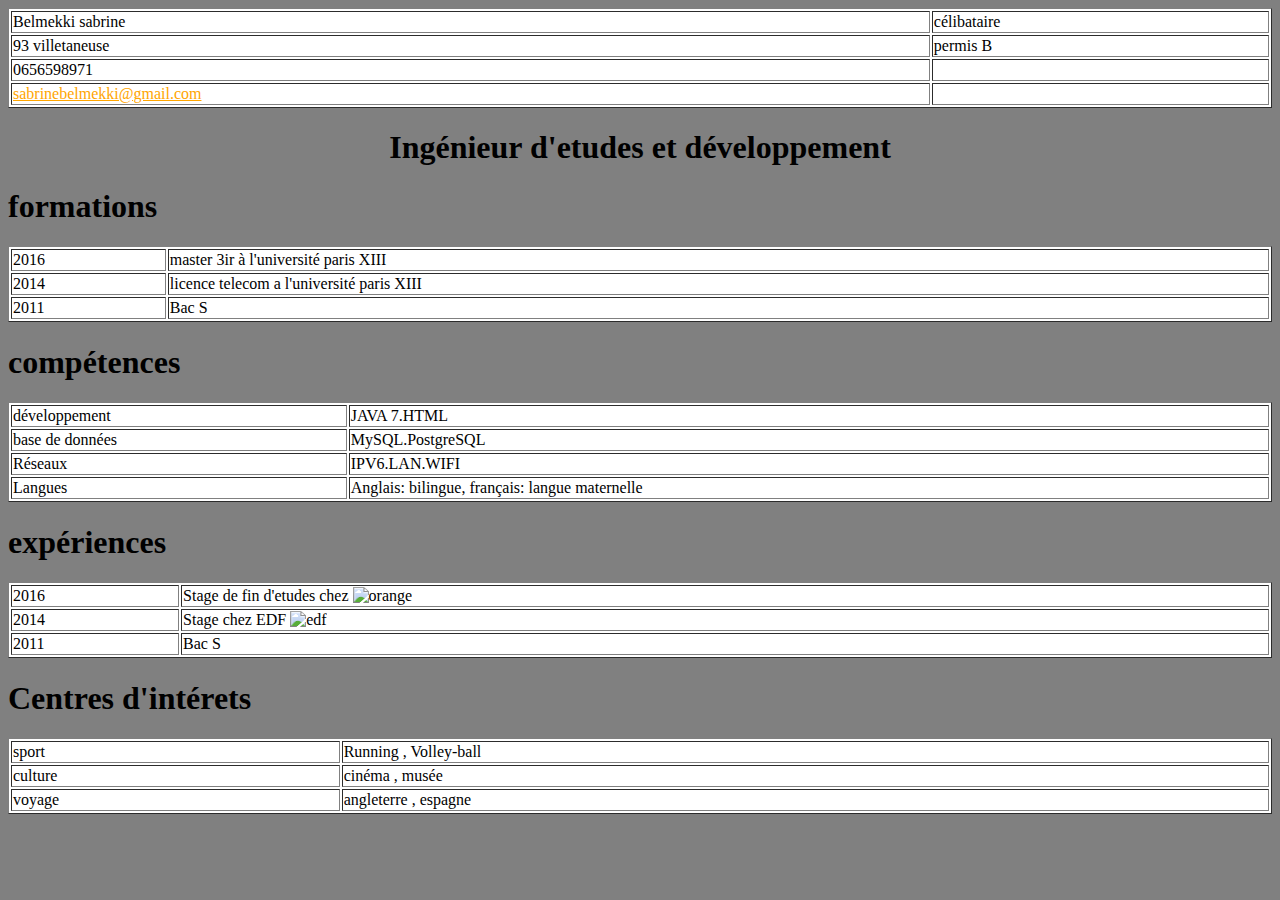
==== tp1/cv.html @ 640f950e "Add files via upload" ====
<!doctype html>
<html>
    <head>
        <meta charset="utf-8">
		<link rel="stylesheet" href="cv.css" />

		<title> TP1: CV </title>
	</head>	
	<body>
	<table width="100%" border="1">
	<tr>
	<td> Belmekki sabrine </td>
	<td> célibataire </td>
	</tr>
	<tr>
	<td>93 villetaneuse</td>
	<td>permis B</td>
	</tr>
	<tr>
	<td> 0656598971</td>
	<td></td>
	</tr>
	<tr>
	<td><a href="mailto:sabrine.belmekki@gmail.com">sabrinebelmekki@gmail.com</a></td>
	<td></td>
	</tr>	
	</table>
	
	<center><H1>Ingénieur d'etudes et développement</H1></center>
	<H1>formations</H1>
	<table width="100%" border="1">
	<tr>
	<td> 2016 </td>
	<td> master 3ir à l'université paris XIII </td>
	</tr>
	<tr>
	<td>2014</td>
	<td>licence telecom a l'université paris XIII</td>
	</tr>
	<tr>
	<td> 2011</td>
	<td>Bac S</td>
	</tr>
	</table>
	
	<H1>compétences</H1>
	<table width="100%" border="1">
	<tr>
	<td> développement</td>
	<td> JAVA 7.HTML </td>
	</tr>
	<tr>
	<td> base de données </td>
	<td> MySQL.PostgreSQL</td>
	</tr>
	<tr>
	<td> Réseaux </td>
	<td> IPV6.LAN.WIFI</td>
	</tr>
	<tr>
	<td> Langues </td>
	<td> Anglais: bilingue, français: langue maternelle</td>
	</tr>
	</table>
	
	<H1>expériences</H1>
	<table width="100%" border="1">
	<tr>
	<td> 2016</td>
	<td> Stage de fin d'etudes chez <img width ="5%" src="C:\wamp64\www\tp1\orange.jpg" alt="orange"  /></td>
	</tr>
	<tr>
	<td>2014 </td>
	<td> Stage chez EDF <img width ="5%" src="C:\wamp64\www\tp1\edf.png" alt="edf"  /></td>
	</tr>
	<tr>
	<td> 2011</td>
	<td> Bac S</td>
	</tr>
	</table>
	<H1>Centres d'intérets </H1>
	<table width="100%" border="1">
	<tr>
	<td> sport</td>
	<td>Running , Volley-ball</td>
	</tr>
	<tr>
	<td> culture</td>
	<td>cinéma , musée</td>
	</tr>
	<tr>
	<td>voyage</td>
	<td>angleterre , espagne</td>
	</tr>
	</body>
		
</html>
---- tp1/cv.css ----
body {
    background-color: #808080;
}
table {
	background-color:#FFFFFF;
}
a:link{
     color:#FFA500;
}
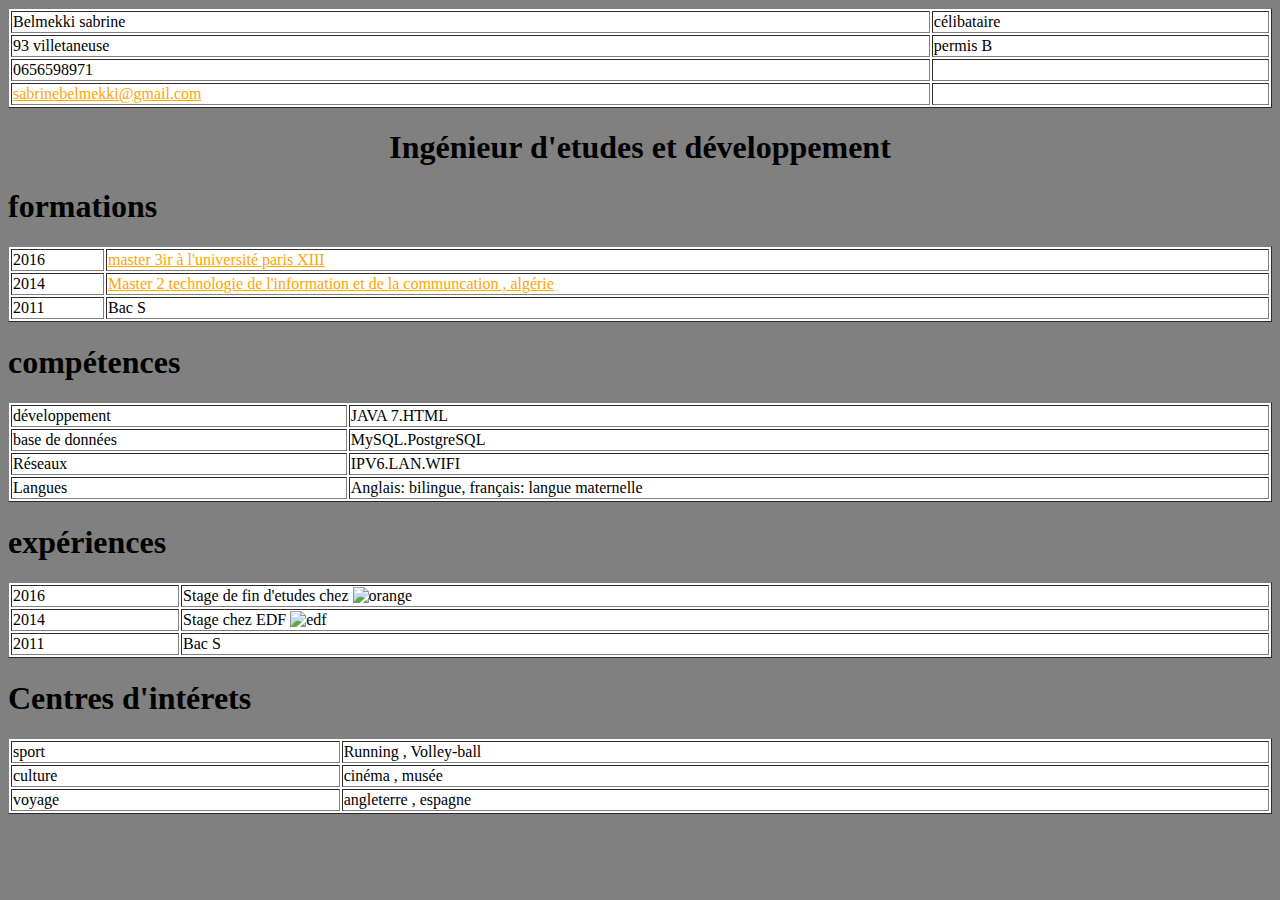
==== commit 11aa929c: "Update cv.html" ====
--- a/tp1/cv.html
+++ b/tp1/cv.html
@@ -31,11 +31,11 @@
 	<table width="100%" border="1">
 	<tr>
 	<td> 2016 </td>
-	<td> master 3ir à l'université paris XIII </td>
+	<td><a href="galilée.com"> master 3ir à l'université paris XIII </a></td>
 	</tr>
 	<tr>
 	<td>2014</td>
-	<td>licence telecom a l'université paris XIII</td>
+	<td><a href="usto-univ.com"> Master 2 technologie de l'information et de la communcation , algérie </a></td>
 	</tr>
 	<tr>
 	<td> 2011</td>
@@ -94,4 +94,4 @@
 	</tr>
 	</body>
 		
-</html>		+</html>		
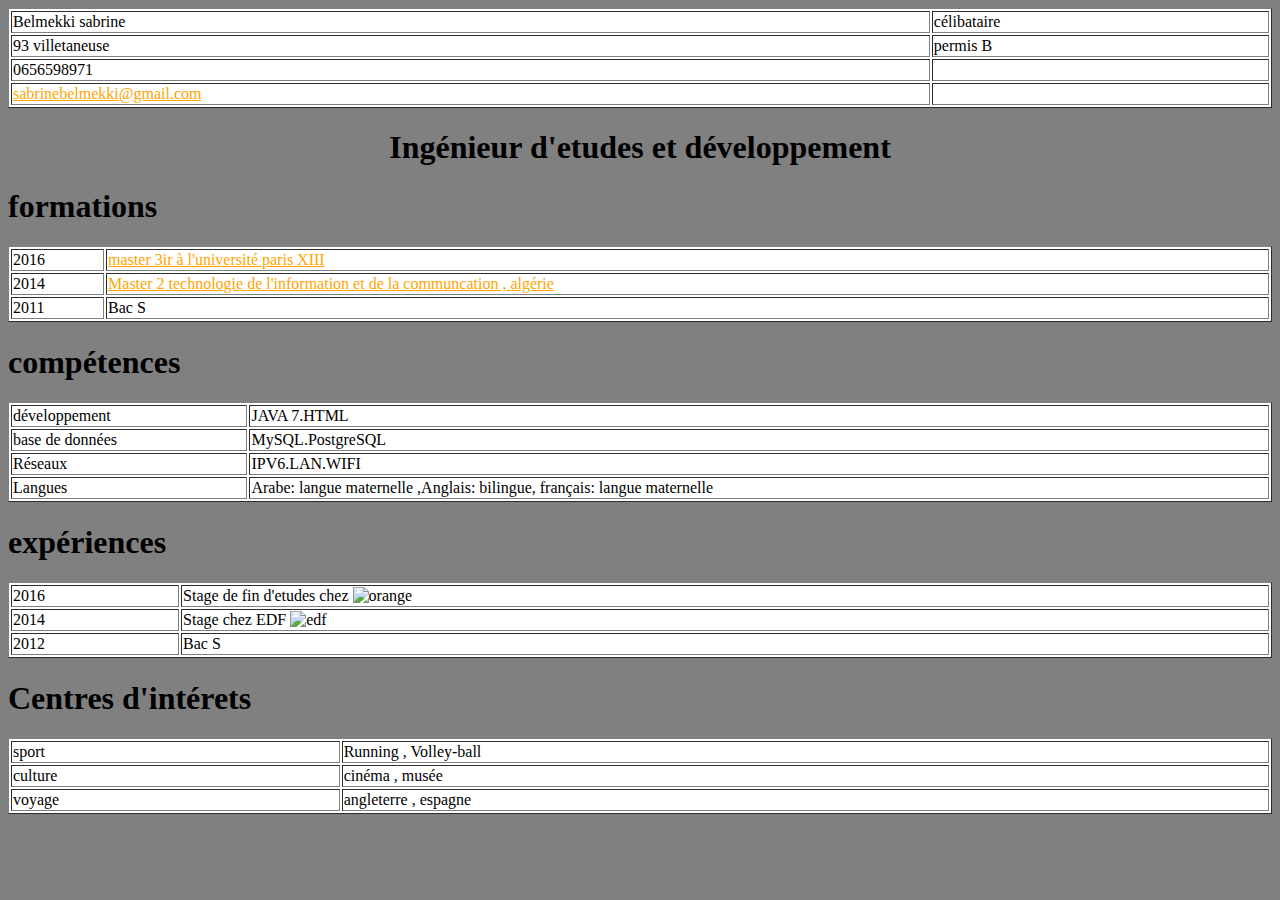
==== commit 72f10f3c: "Update cv.html" ====
--- a/tp1/cv.html
+++ b/tp1/cv.html
@@ -31,11 +31,11 @@
 	<table width="100%" border="1">
 	<tr>
 	<td> 2016 </td>
-	<td><a href="galilée.com"> master 3ir à l'université paris XIII </a></td>
+	<td><a href="http:\\galilee.univ-paris13.fr"> master 3ir à l'université paris XIII </a></td>
 	</tr>
 	<tr>
 	<td>2014</td>
-	<td><a href="usto-univ.com"> Master 2 technologie de l'information et de la communcation , algérie </a></td>
+	<td><a href="http:\\usto-univ.dz"> Master 2 technologie de l'information et de la communcation , algérie </a></td>
 	</tr>
 	<tr>
 	<td> 2011</td>
@@ -59,7 +59,7 @@
 	</tr>
 	<tr>
 	<td> Langues </td>
-	<td> Anglais: bilingue, français: langue maternelle</td>
+	<td> Arabe: langue maternelle ,Anglais: bilingue, français: langue maternelle</td>
 	</tr>
 	</table>
 	
@@ -74,7 +74,7 @@
 	<td> Stage chez EDF <img width ="5%" src="C:\wamp64\www\tp1\edf.png" alt="edf"  /></td>
 	</tr>
 	<tr>
-	<td> 2011</td>
+	<td> 2012</td>
 	<td> Bac S</td>
 	</tr>
 	</table>
--- a/tp1/cv.css
+++ b/tp1/cv.css
@@ -4,7 +4,7 @@
 table {
 	background-color:#FFFFFF;
 }
-a:link{
+a{
      color:#FFA500;
 }
-	+	
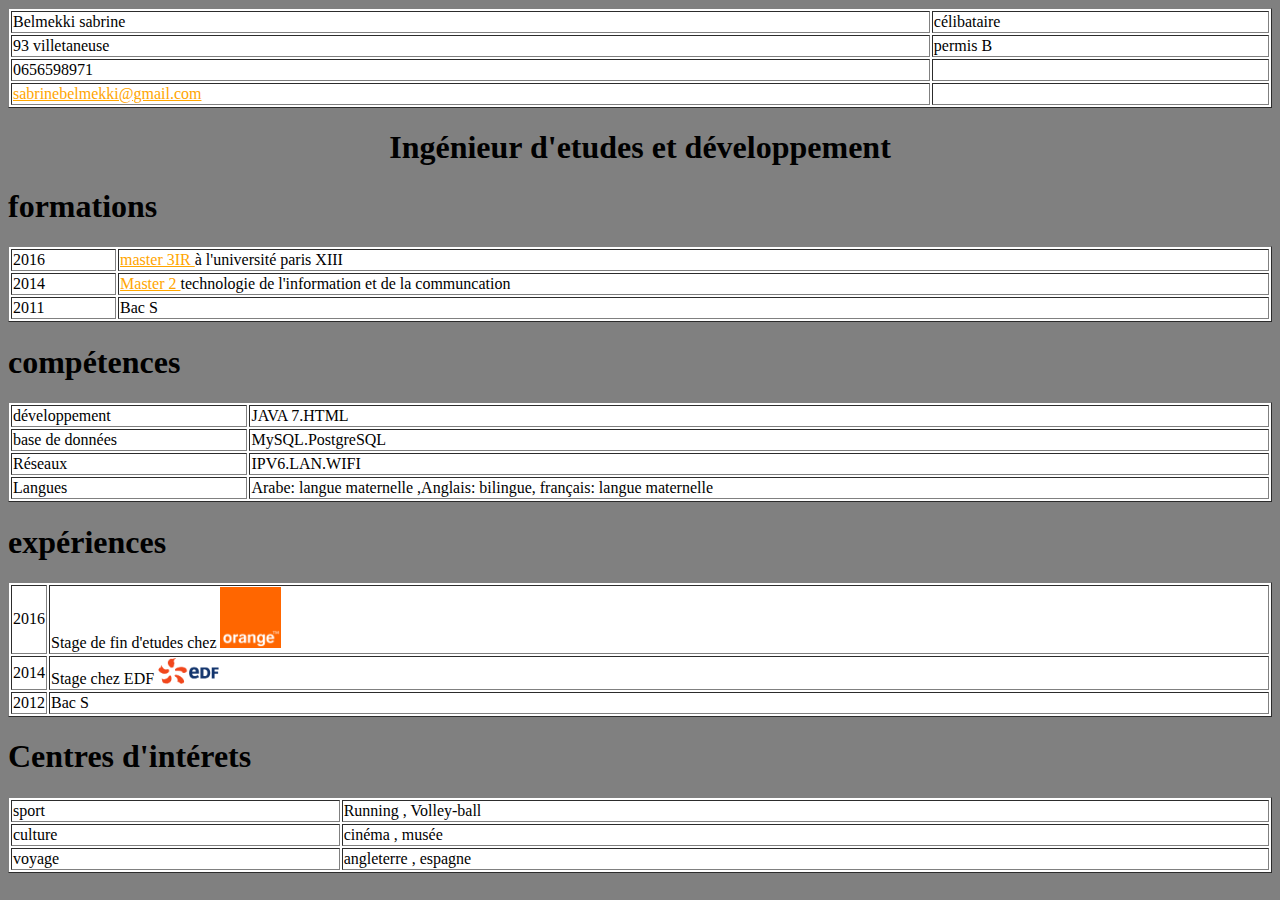
==== commit 16af8f3f: "Update cv.html" ====
--- a/tp1/cv.html
+++ b/tp1/cv.html
@@ -31,11 +31,11 @@
 	<table width="100%" border="1">
 	<tr>
 	<td> 2016 </td>
-	<td><a href="http:\\galilee.univ-paris13.fr"> master 3ir à l'université paris XIII </a></td>
+	<td> <a href="http:\\galilee.univ-paris13.fr">master 3IR </a> à l'université paris XIII </td>
 	</tr>
 	<tr>
 	<td>2014</td>
-	<td><a href="http:\\usto-univ.dz"> Master 2 technologie de l'information et de la communcation , algérie </a></td>
+		<td><a href="http:\\usto-univ.dz"> Master 2 </a>technologie de l'information et de la communcation </td>
 	</tr>
 	<tr>
 	<td> 2011</td>
@@ -67,11 +67,11 @@
 	<table width="100%" border="1">
 	<tr>
 	<td> 2016</td>
-	<td> Stage de fin d'etudes chez <img width ="5%" src="C:\wamp64\www\tp1\orange.jpg" alt="orange"  /></td>
+	<td> Stage de fin d'etudes chez <img width ="5%" src="orange.jpg" alt="orange"  /></td>
 	</tr>
 	<tr>
 	<td>2014 </td>
-	<td> Stage chez EDF <img width ="5%" src="C:\wamp64\www\tp1\edf.png" alt="edf"  /></td>
+	<td> Stage chez EDF <img width ="5%" src="edf.png" alt="edf"  /></td>
 	</tr>
 	<tr>
 	<td> 2012</td>
